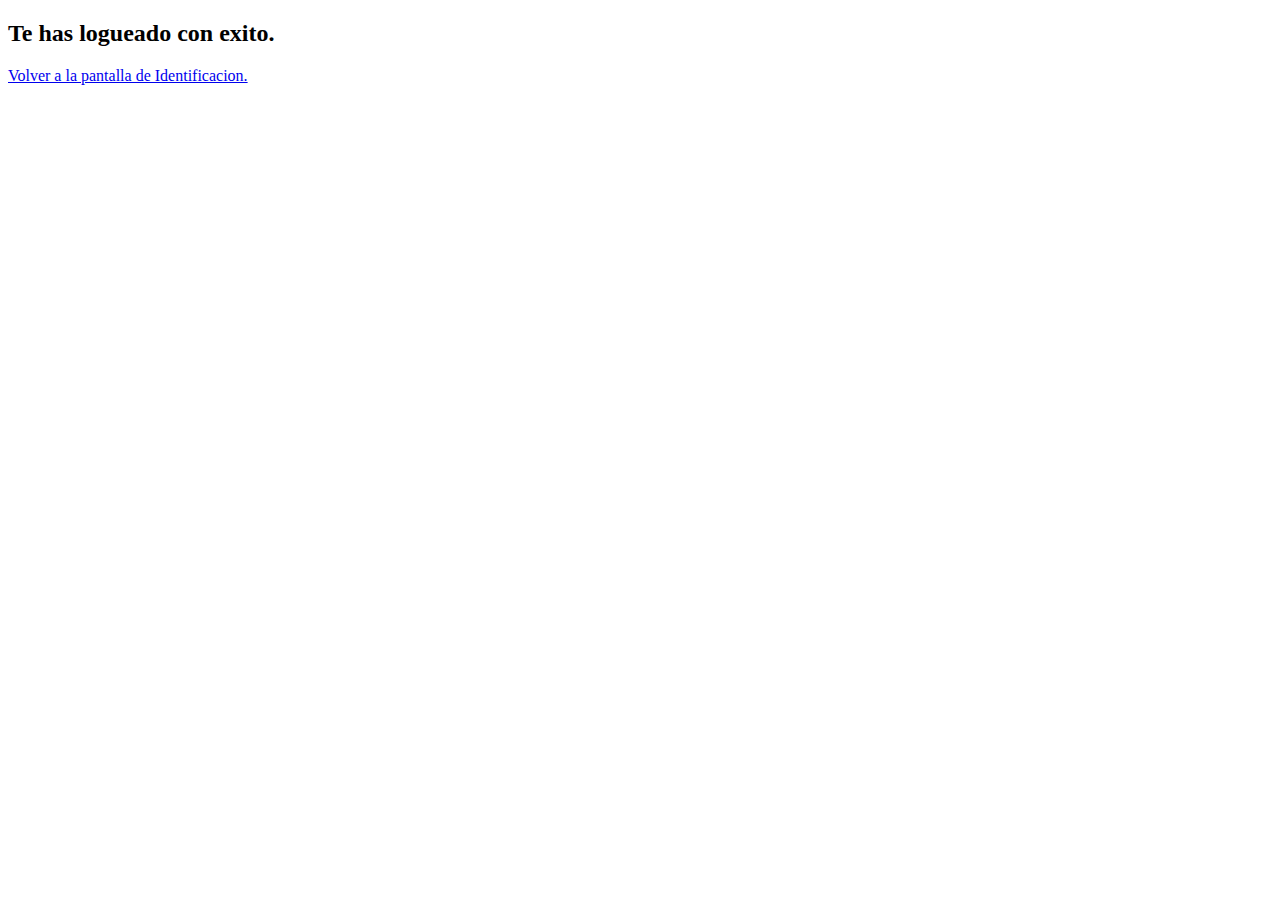
==== registrado.html @ 015afa3f "Add files via upload" ====
<!DOCTYPE html>
<html lang="en">
<head>
    <meta charset="UTF-8">
    <meta name="viewport" content="width=device-width, initial-scale=1.0">
    <meta http-equiv="X-UA-Compatible" content="ie=edge">
    <title>Document</title>
</head>
<body>
    
<h2>Te has logueado con exito.</h2>
<a href="index.html">Volver a la pantalla de Identificacion.</a>
</body>
</html>
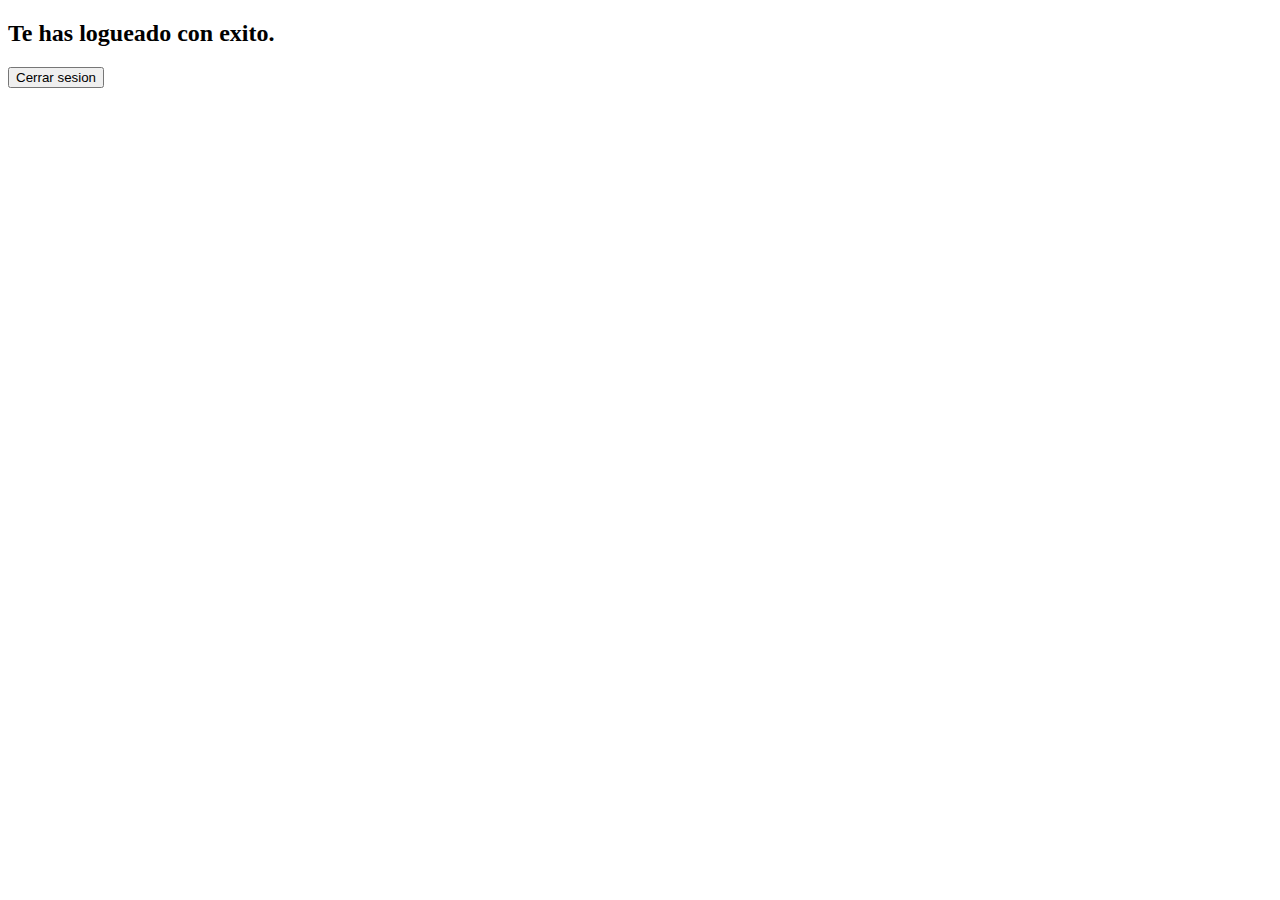
==== commit feebcc57: "Add files via upload" ====
--- a/registrado.html
+++ b/registrado.html
@@ -9,6 +9,11 @@
 <body>
     
 <h2>Te has logueado con exito.</h2>
-<a href="index.html">Volver a la pantalla de Identificacion.</a>
+<button id='cerrarSesion' onclick="salir()">Cerrar sesion</button>
+
+<script src="js/animaciones.js"></script>
+        <script src="js/script.js"></script>
+        <script src="js/contraseña.js"></script>
+        <script src="js/cookies.js"></script>
 </body>
 </html>